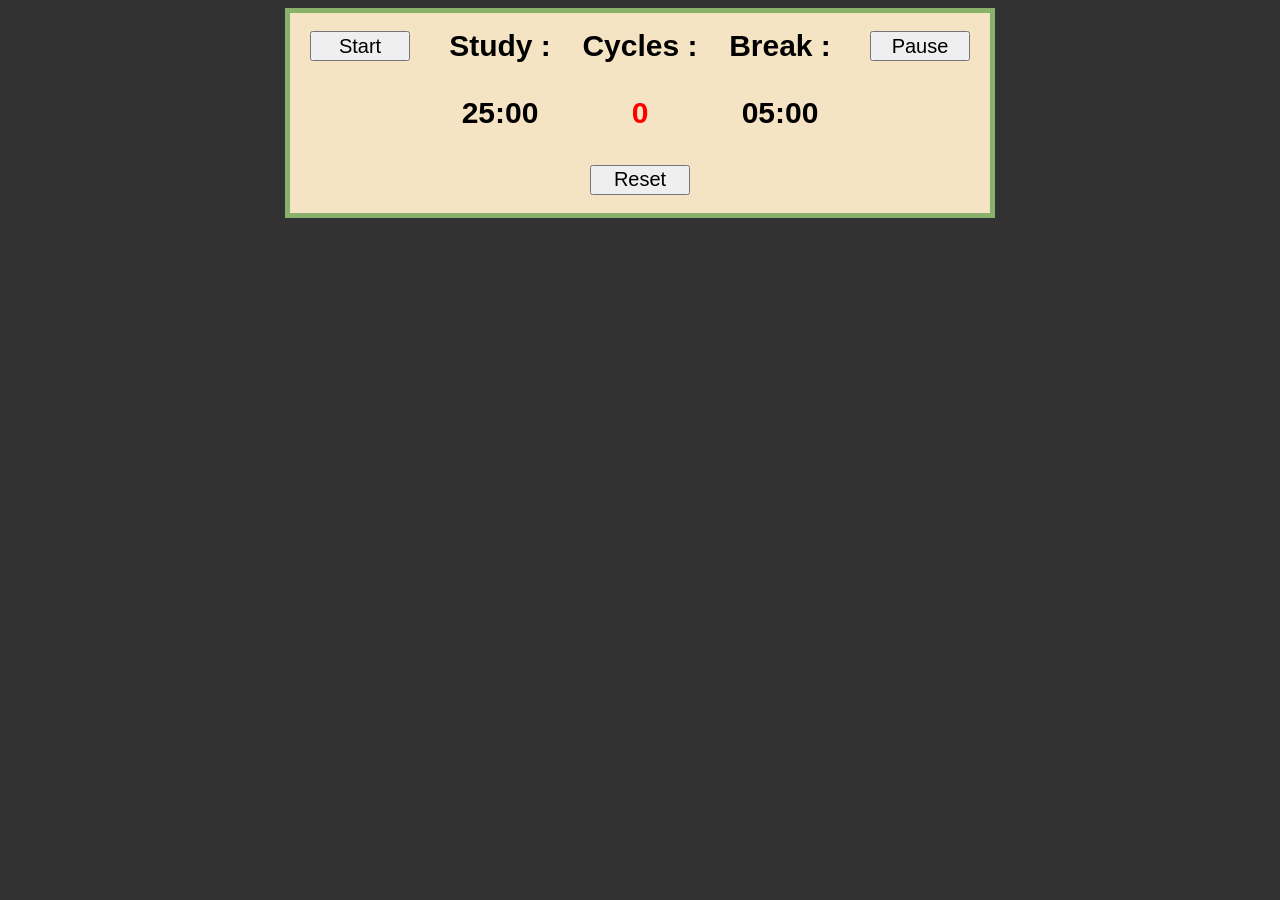
==== index.html @ ad35be33 "add entries to js and css" ====
<!DOCTYPE html>
<html lang="en">
<head>
    <meta charset="UTF-8">
    <meta name="viewport" content="width=device-width, initial-scale=1.0">
    <link rel="stylesheet" href="style.css">
    <title>Stay Focused</title>

</head>
<body>
    <div id="container">
        <p id="study" class="label">Study : </p><p id="break" class="label">Break : </p><p id="cycles" class="label">Cycles : </p>

        <!--study timer-->
        <div id="study-timer" class="timer">
            <p id="study_minutes">25</p><p class="semicolen">:</p><p id="study_seconds">00</p>
        </div>

        <p id="counter" class="timer">0</p>

        <!--break timer-->
        <div id="break-timer" class="timer">
            <p id="break_minutes">05</p><p class="semicolen">:</p><p id="break_seconds">00</p>
        </div>

        <button id="tart" class="btn">Start</button>
        <button id="pause" class="btn">Pause</button>
        <button id="reset" class="btn">Reset</button>

    </div>

    <script src="script.js"></script>
    
</body>
</html>
---- style.css ----
html {
    background-color: #333232;
    height: 100%;
    font-family: Arial, Helvetica, sans-serif;
}

h1 {
    color: white;
    font-family: Arial, Helvetica, sans-serif;
    text-align: center;
}

#container {
    height: 200px;
    width: 700px;
    background-color: #F5E4C3;
    margin: 0 auto;
    border: 5px solid #88B169;

    display: grid;
    grid-template-columns: repeat(5, 1fr);
    grid-template-rows: repeat(3, 1fr);
}

/*timers*/
.label {
    align-self: center;
    justify-self: center;

    font-size: 30px;
    font-weight: bold;
}

#study {
    grid-area: 1 / 2 / 1 / 2;
}
#break {
    grid-area: 1 / 4 / 1 / 4;
}
#cycles {
    grid-area: 1 / 3 / 1 / 3;
}

.timer {
    display: flex;
    align-self: center;
    justify-self: center;

    font-size: 30px;
    font-weight: bold;
}

p {
    margin: 0;
    padding: 0;
}

#counter {
    grid-area: 2 / 3 / 2 / 3;
    color: red;
}

#study-timer {
    grid-area: 2 / 2 / 2 / 2;
}

#break-timer {
    grid-area: 2 / 4 / 2 / 4;
}

/*buttons*/

.btn {
    align-self: center;
    justify-self: center;

    width: 100px;
    height: 30px;

    font-size: 20px;
}

#start {
    grid-area: 3 / 2 / 3 / 2;
}

#reset {
    grid-area: 3 / 3 / 3 / 3;
}

#stop {
    grid-area: 3 / 4 / 3 / 4;
}
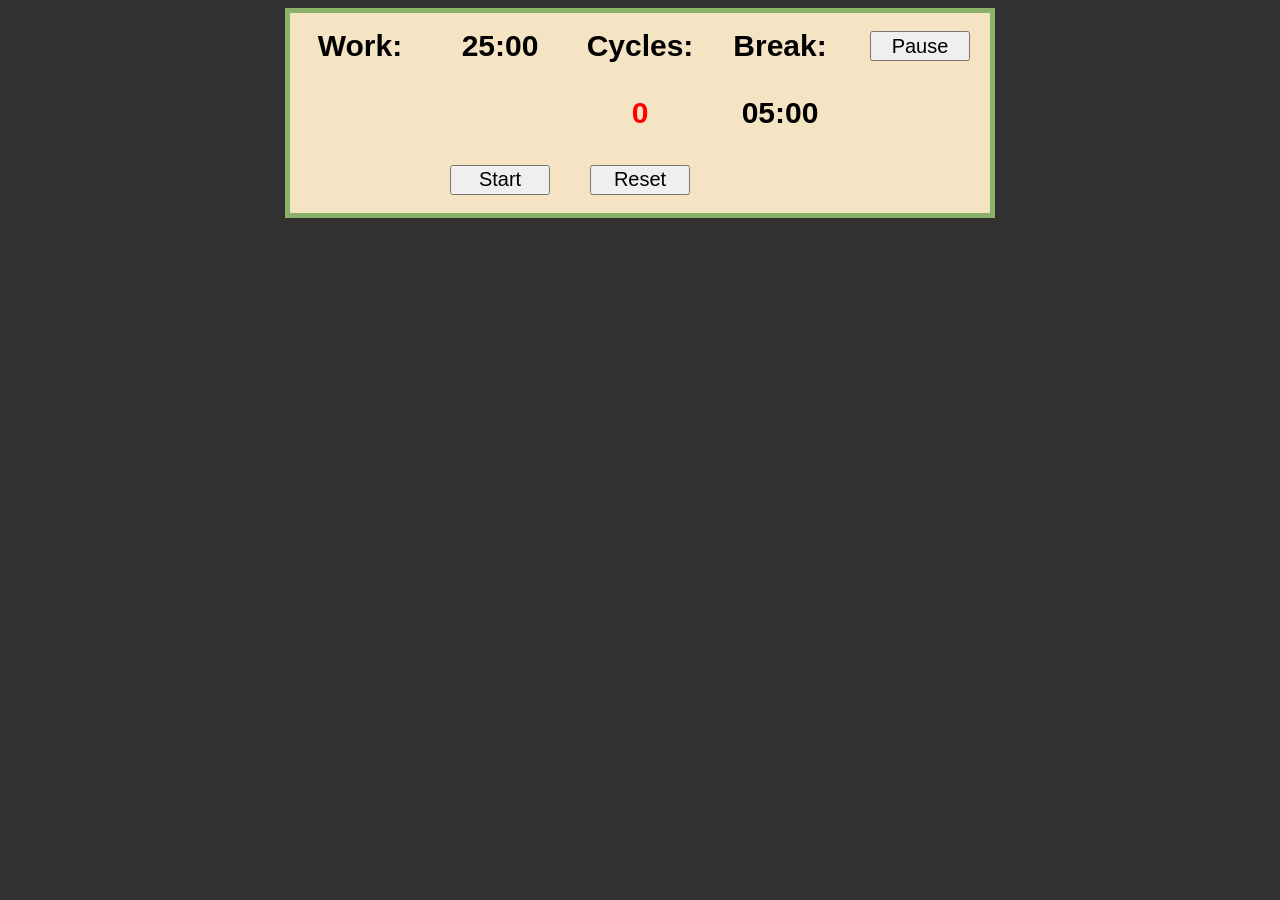
==== commit 12592412: "add entries" ====
--- a/index.html
+++ b/index.html
@@ -9,26 +9,23 @@
 </head>
 <body>
     <div id="container">
-        <p id="study" class="label">Study : </p><p id="break" class="label">Break : </p><p id="cycles" class="label">Cycles : </p>
-
-        <!--study timer-->
-        <div id="study-timer" class="timer">
-            <p id="study_minutes">25</p><p class="semicolen">:</p><p id="study_seconds">00</p>
+        <p id="work" class="label">Work:</p><p id="break" class="label">Break:</p><p id="cycles" class="label">Cycles:</p>
+        <!--Work Timer-->
+        <div id="work-timer" class="timer">
+            <p id="w_minutes">25</p><p class="semicolon">:</p><p id="w_seconds">00</p>
         </div>
 
+        <!--Cycle Counter-->
         <p id="counter" class="timer">0</p>
 
-        <!--break timer-->
+        <!--Break Timer-->
         <div id="break-timer" class="timer">
-            <p id="break_minutes">05</p><p class="semicolen">:</p><p id="break_seconds">00</p>
+            <p id="b_minutes">05</p><p class="semicolon">:</p><p id="b_seconds">00</p>
         </div>
-
-        <button id="tart" class="btn">Start</button>
-        <button id="pause" class="btn">Pause</button>
+        <button id="start" class="btn">Start</button>
+        <button id="stop" class="btn">Pause</button>
         <button id="reset" class="btn">Reset</button>
-
     </div>
-
     <script src="script.js"></script>
     
 </body>
--- a/style.css
+++ b/style.css
@@ -88,6 +88,6 @@
     grid-area: 3 / 3 / 3 / 3;
 }
 
-#stop {
+#pause {
     grid-area: 3 / 4 / 3 / 4;
 }
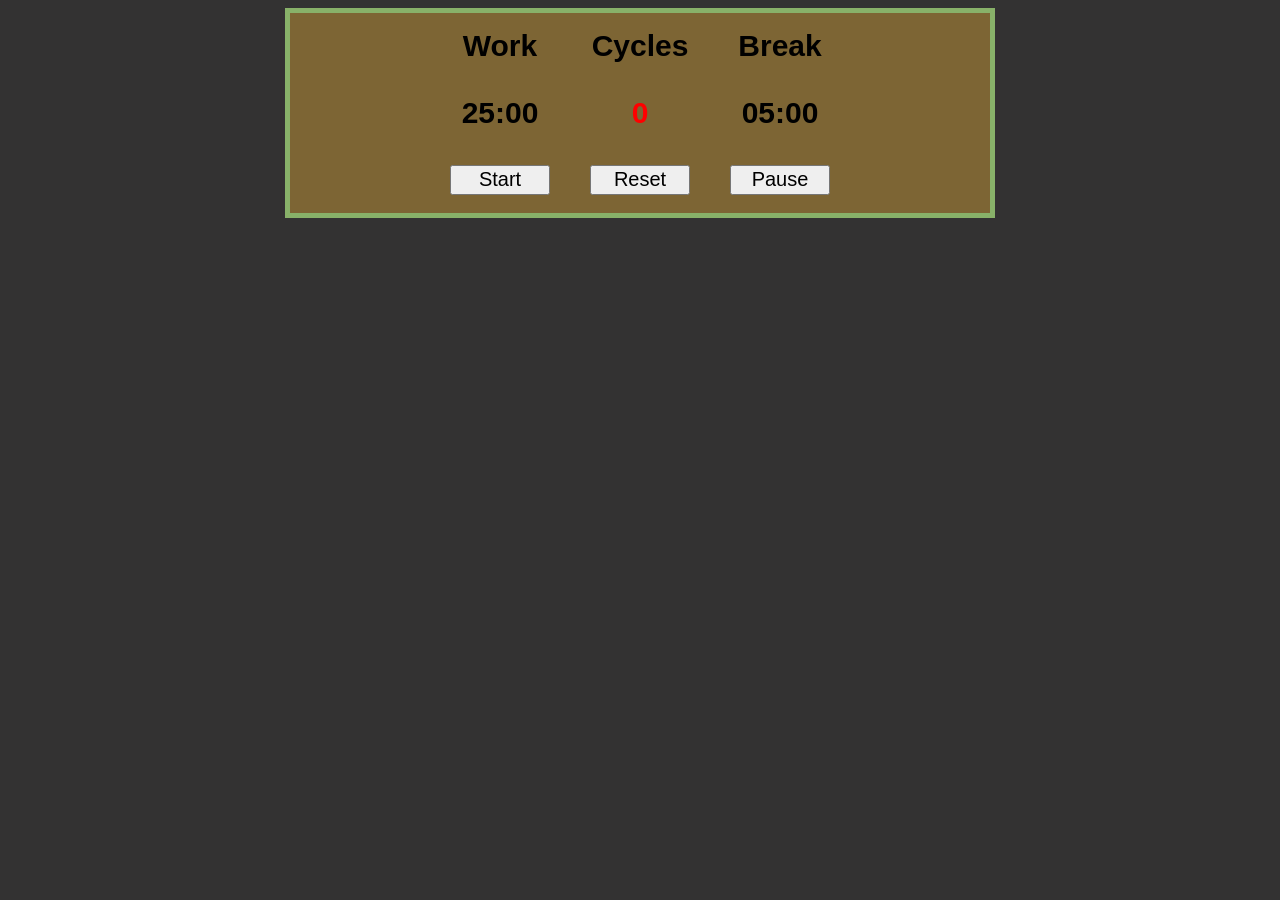
==== commit fd41959b: "add another html page" ====
--- a/index.html
+++ b/index.html
@@ -9,7 +9,7 @@
 </head>
 <body>
     <div id="container">
-        <p id="work" class="label">Work:</p><p id="break" class="label">Break:</p><p id="cycles" class="label">Cycles:</p>
+        <p id="work" class="label">Work</p><p id="break" class="label">Break</p><p id="cycles" class="label">Cycles</p>
         <!--Work Timer-->
         <div id="work-timer" class="timer">
             <p id="w_minutes">25</p><p class="semicolon">:</p><p id="w_seconds">00</p>
@@ -17,15 +17,21 @@
 
         <!--Cycle Counter-->
         <p id="counter" class="timer">0</p>
+        
 
         <!--Break Timer-->
         <div id="break-timer" class="timer">
             <p id="b_minutes">05</p><p class="semicolon">:</p><p id="b_seconds">00</p>
         </div>
+
+        
+
         <button id="start" class="btn">Start</button>
         <button id="stop" class="btn">Pause</button>
         <button id="reset" class="btn">Reset</button>
-    </div>
+
+    </div> 
+
     <script src="script.js"></script>
     
 </body>
--- a/style.css
+++ b/style.css
@@ -13,7 +13,7 @@
 #container {
     height: 200px;
     width: 700px;
-    background-color: #F5E4C3;
+    background-color: #7d6534;
     margin: 0 auto;
     border: 5px solid #88B169;
 
@@ -31,7 +31,7 @@
     font-weight: bold;
 }
 
-#study {
+#work {
     grid-area: 1 / 2 / 1 / 2;
 }
 #break {
@@ -60,7 +60,7 @@
     color: red;
 }
 
-#study-timer {
+#work-timer {
     grid-area: 2 / 2 / 2 / 2;
 }
 
@@ -88,6 +88,6 @@
     grid-area: 3 / 3 / 3 / 3;
 }
 
-#pause {
+#stop {
     grid-area: 3 / 4 / 3 / 4;
 }
